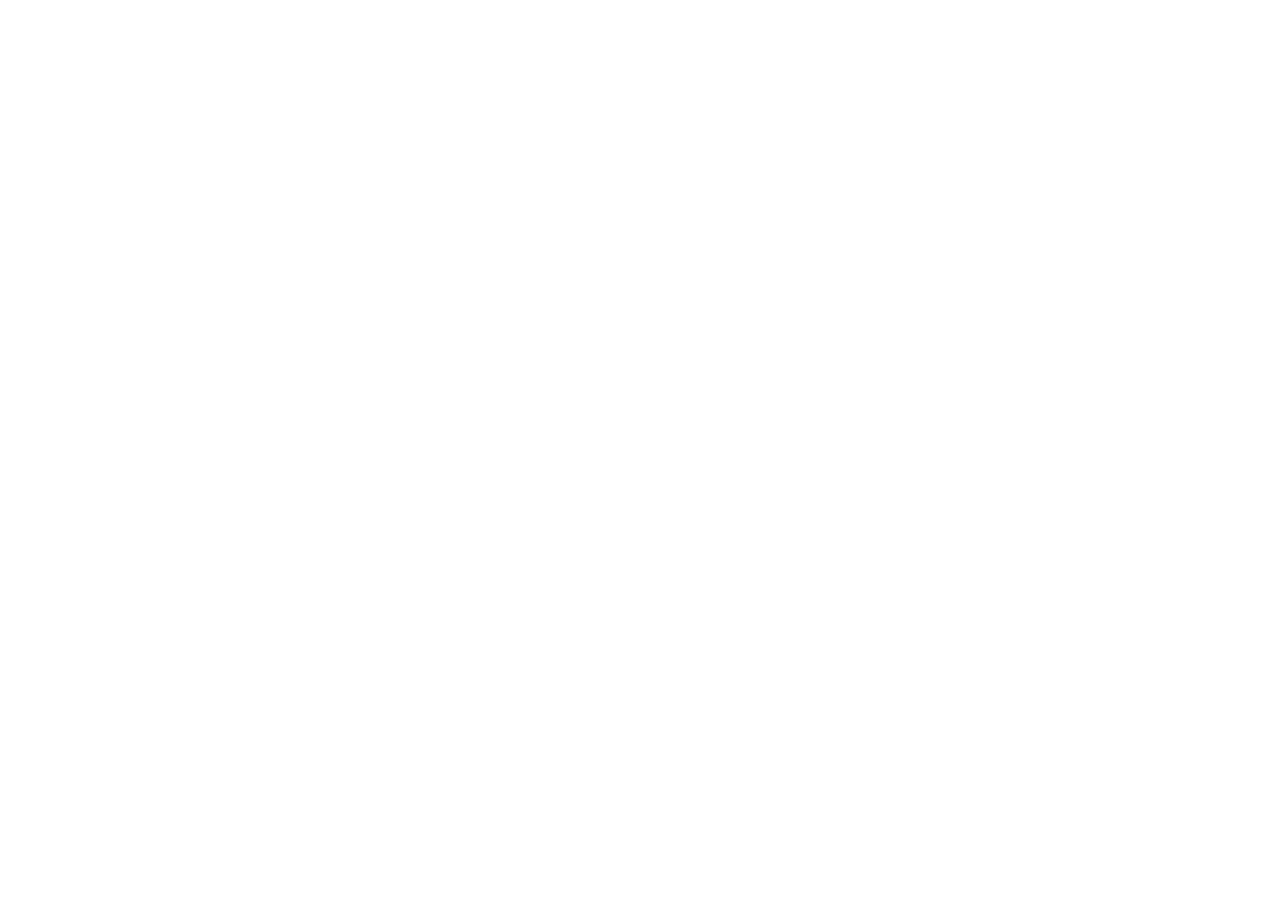
==== admin/index.html @ 12d1ddf0 "Initial commit" ====
<!DOCTYPE html>
<html lang="en">
<head>
    <meta charset="UTF-8">
    <meta name="viewport" content="width=device-width, initial-scale=1.0">
    <title>CMS Admin</title>
</head>
<body>
    <script src="https://unpkg.com/decap-cms"></script>
    <script>
        CMS.init({
            config: './config.js',
        });
    </script>
</body>
</html>
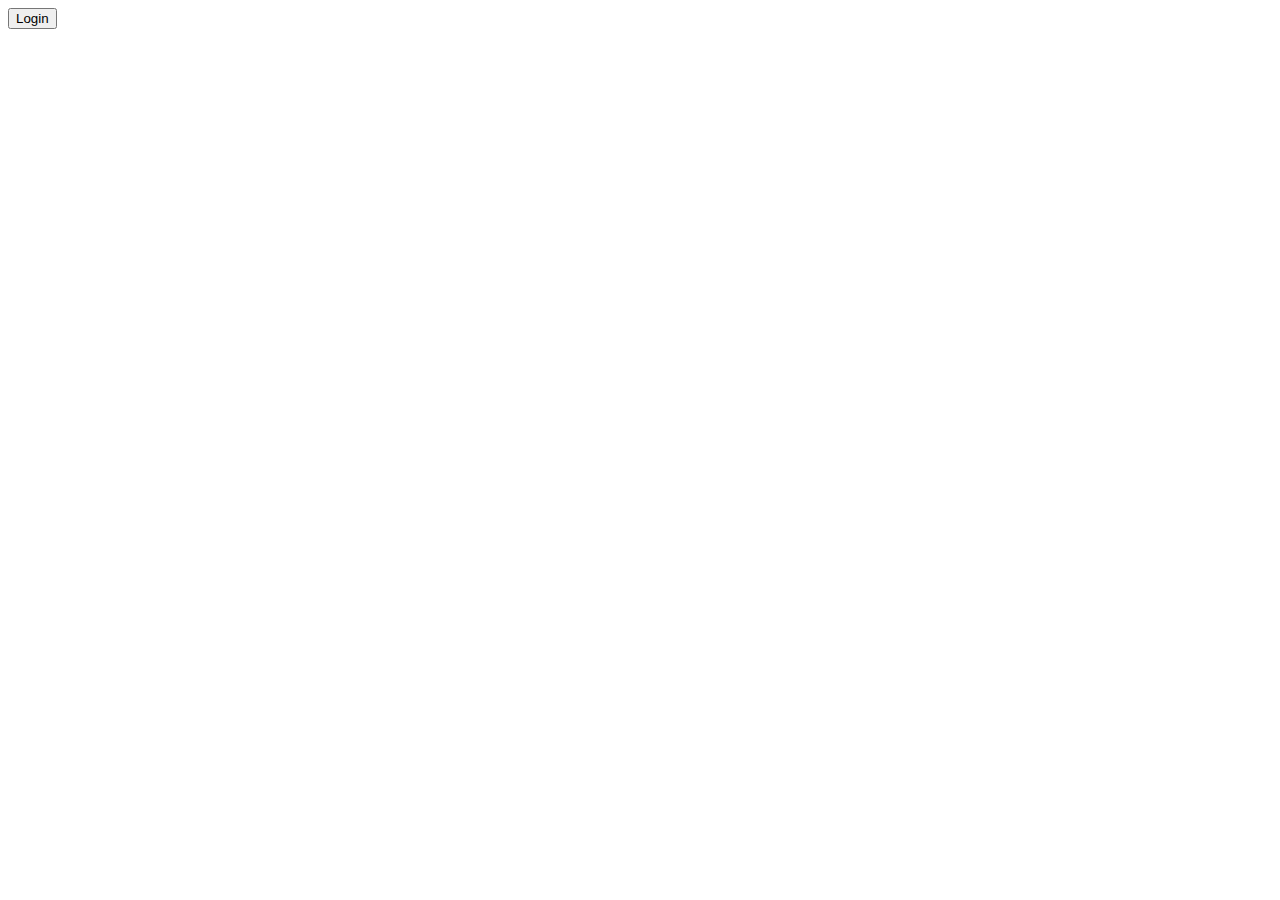
==== commit dd81ddc6: "Fix error with authentication" ====
--- a/admin/index.html
+++ b/admin/index.html
@@ -1,16 +1,39 @@
 <!DOCTYPE html>
-<html lang="en">
-<head>
-    <meta charset="UTF-8">
-    <meta name="viewport" content="width=device-width, initial-scale=1.0">
-    <title>CMS Admin</title>
-</head>
-<body>
-    <script src="https://unpkg.com/decap-cms"></script>
+<html>
+  <head>
+    <meta charset="utf-8" />
+    <meta name="viewport" content="width=device-width, initial-scale=1.0" />
+    <meta name="robots" content="noindex" />
+    <title>Content Manager</title>
+  </head>
+  <body>
+    <!-- Include the script that builds the page and powers Decap CMS -->
+    <button id="login-button">Login</button>
+    <script src="https://unpkg.com/decap-cms@^3.0.0/dist/decap-cms.js"></script>
+    <script src="https://identity.netlify.com/v1/netlify-identity-widget.js"></script>
     <script>
-        CMS.init({
-            config: './config.js',
+        // Așteaptă să fie încărcat scriptul Netlify Identity Widget
+        window.netlifyIdentity = window.netlifyIdentity || { init: function() {} };
+      
+        // Initializează widgetul Netlify Identity
+        netlifyIdentity.init();
+      
+        // Deschide dialogul de logare atunci când se apasă butonul de login
+        document.getElementById('login-button').addEventListener('click', function() {
+          netlifyIdentity.open();
         });
-    </script>
-</body>
-</html>
+      
+        // Verifică dacă utilizatorul este autentificat și afișează informațiile
+        netlifyIdentity.on('login', user => {
+          console.log('User logged in:', user);
+          // Poți aici să redirecționezi utilizatorul către panoul de administrare
+          window.location.href = '/admin'; // Dacă ești deja autentificat, poți redirecționa către admin
+        });
+      
+        // Poți adăuga și un handler pentru logout
+        netlifyIdentity.on('logout', () => {
+          console.log('User logged out');
+        });
+      </script>      
+  </body>
+</html>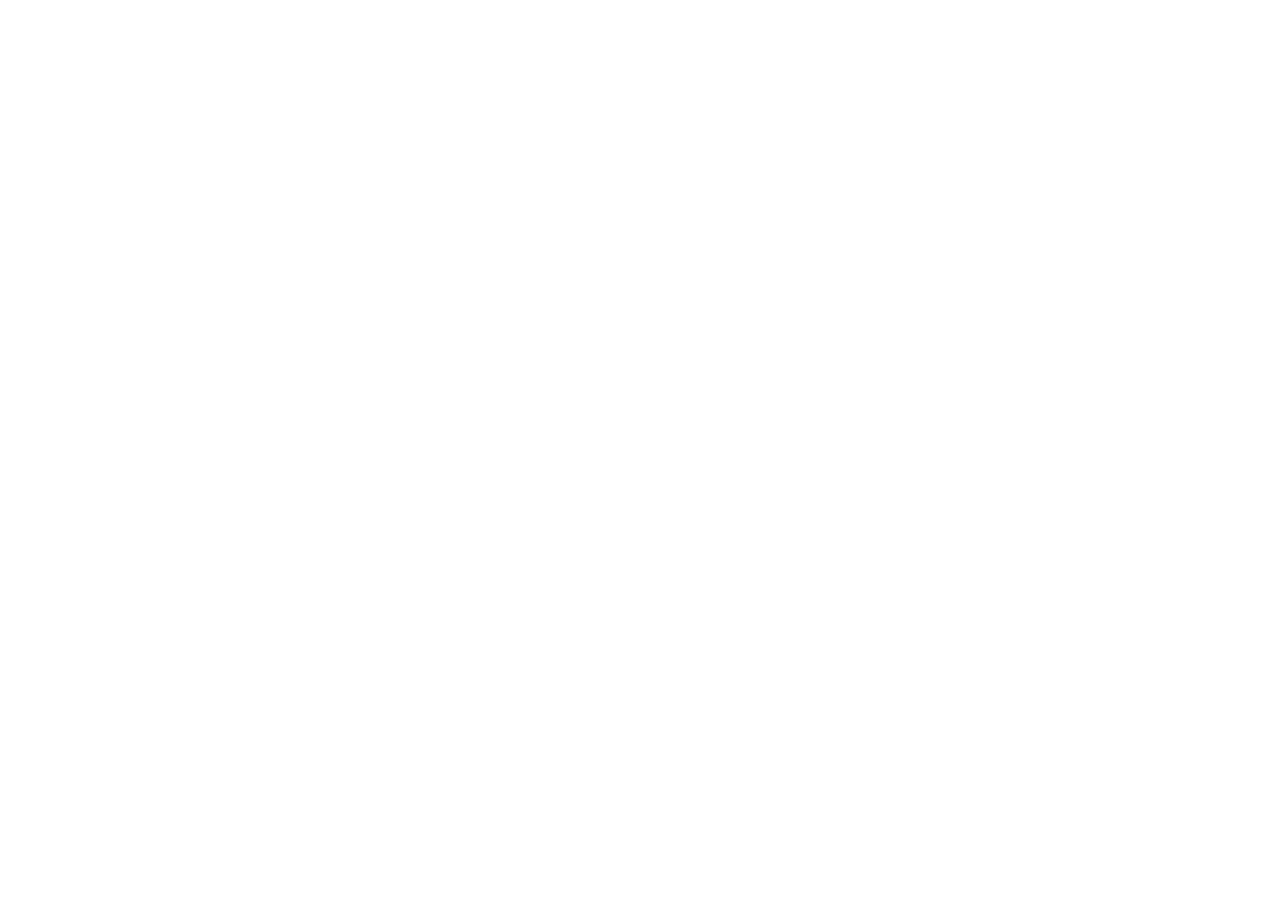
==== commit 2208ba38: "Removed unnecesary button" ====
--- a/admin/index.html
+++ b/admin/index.html
@@ -8,32 +8,7 @@
   </head>
   <body>
     <!-- Include the script that builds the page and powers Decap CMS -->
-    <button id="login-button">Login</button>
     <script src="https://unpkg.com/decap-cms@^3.0.0/dist/decap-cms.js"></script>
-    <script src="https://identity.netlify.com/v1/netlify-identity-widget.js"></script>
-    <script>
-        // Așteaptă să fie încărcat scriptul Netlify Identity Widget
-        window.netlifyIdentity = window.netlifyIdentity || { init: function() {} };
-      
-        // Initializează widgetul Netlify Identity
-        netlifyIdentity.init();
-      
-        // Deschide dialogul de logare atunci când se apasă butonul de login
-        document.getElementById('login-button').addEventListener('click', function() {
-          netlifyIdentity.open();
-        });
-      
-        // Verifică dacă utilizatorul este autentificat și afișează informațiile
-        netlifyIdentity.on('login', user => {
-          console.log('User logged in:', user);
-          // Poți aici să redirecționezi utilizatorul către panoul de administrare
-          window.location.href = '/admin'; // Dacă ești deja autentificat, poți redirecționa către admin
-        });
-      
-        // Poți adăuga și un handler pentru logout
-        netlifyIdentity.on('logout', () => {
-          console.log('User logged out');
-        });
-      </script>      
+    <script src="https://identity.netlify.com/v1/netlify-identity-widget.js"></script>  
   </body>
 </html>